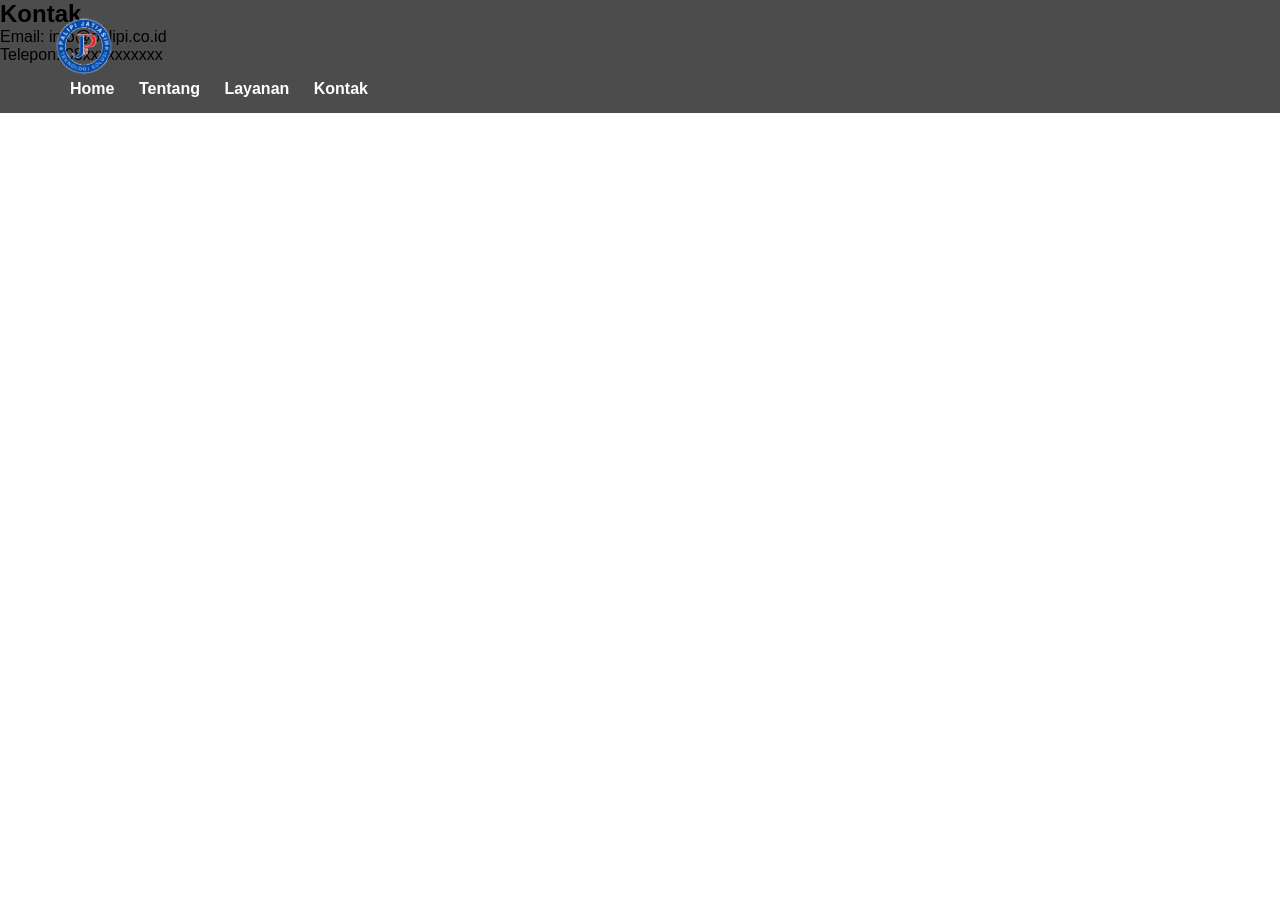
==== kontak.html @ a474cd84 "Add files via upload" ====
<!DOCTYPE html>
<html lang="id">
<head>
    <meta charset="UTF-8">
    <title>Kontak</title>
    <link rel="stylesheet" href="style.css">
</head>
<body>

<header>
    <img src="logo.png" class="logo">
    <nav>
        <a href="index.html">Home</a>
        <a href="tentang.html">Tentang</a>
        <a href="layanan.html">Layanan</a>
        <a href="kontak.html">Kontak</a>
    </nav>
</header>

<section class="container">
    <h1>Kontak</h1>
    <p>Email: info@palipi.co.id</p>
    <p>Telepon: 08xxxxxxxxxx</p>
</section>

</body>
</html>
---- style.css ----
* {
    margin: 0;
    padding: 0;
    box-sizing: border-box;
}

html {
    scroll-behavior: smooth;
}

body {
    font-family: Arial, sans-serif;
}

/* NAVBAR */
header {
    position: fixed;
    width: 100%;
    background: rgba(0,0,0,0.7);
    padding: 15px 50px;
    z-index: 1000;
}

.nav {
    display: flex;
    justify-content: space-between;
    align-items: center;
}

.logo {
    width: 70px;
}

nav a {
    color: white;
    margin-left: 20px;
    text-decoration: none;
    font-weight: bold;
}

/* HERO */
.hero {
    height: 100vh;
    background: url('https://images.unsplash.com/photo-1519389950473-47ba0277781c') center/cover no-repeat;
    display: flex;
    align-items: center;
    padding-left: 60px;
    color: white;
}

.hero-text h1 {
    font-size: 50px;
}

.hero-text p {
    margin: 20px 0;
}

.btn {
    background: #00b4d8;
    padding: 12px 25px;
    color: white;
    text-decoration: none;
}

/* SECTION SPLIT */
.section {
    display: flex;
    align-items: center;
    justify-content: space-between;
    padding: 100px 60px;
    gap: 40px;
}

.split .text {
    width: 50%;
}

.split .image {
    width: 50%;
}

.split .image img {
    width: 100%;
    border-radius: 10px;
}

/* REVERSE */
.reverse {
    flex-direction: row-reverse;
}

/* TEXT */
.text h4 {
    color: #00b4d8;
    margin-bottom: 10px;
}

.text h1 {
    font-size: 40px;
    margin-bottom: 20px;
}

/* GRID */
.grid {
    display: grid;
    grid-template-columns: repeat(2, 1fr);
    gap: 15px;
}

.box {
    background: #1b263b;
    color: white;
    padding: 30px;
    text-align: center;
}

/* FOOTER */
footer {
    background: #0d1b2a;
    color: white;
    text-align: center;
    padding: 20px;
}

/* RESPONSIVE */
@media (max-width: 768px) {
    .section {
        flex-direction: column;
    }

    .split .text,
    .split .image {
        width: 100%;
    }

    .hero-text h1 {
        font-size: 28px;
    }
}
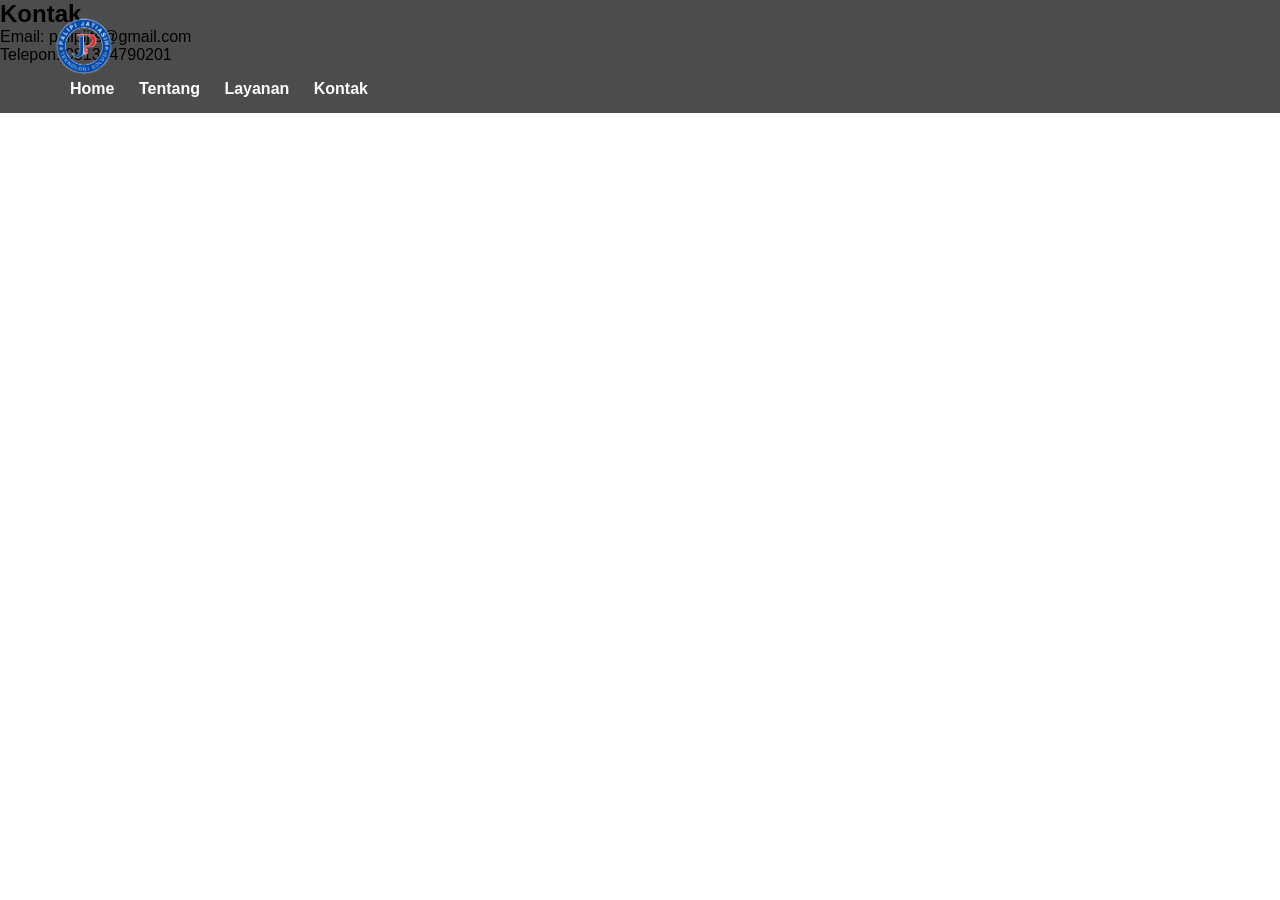
==== commit 347e6373: "Update kontak.html" ====
--- a/kontak.html
+++ b/kontak.html
@@ -19,9 +19,9 @@
 
 <section class="container">
     <h1>Kontak</h1>
-    <p>Email: info@palipi.co.id</p>
-    <p>Telepon: 08xxxxxxxxxx</p>
+    <p>Email: palipijts@gmail.com</p>
+    <p>Telepon: 081364790201</p>
 </section>
 
 </body>
-</html>+</html>
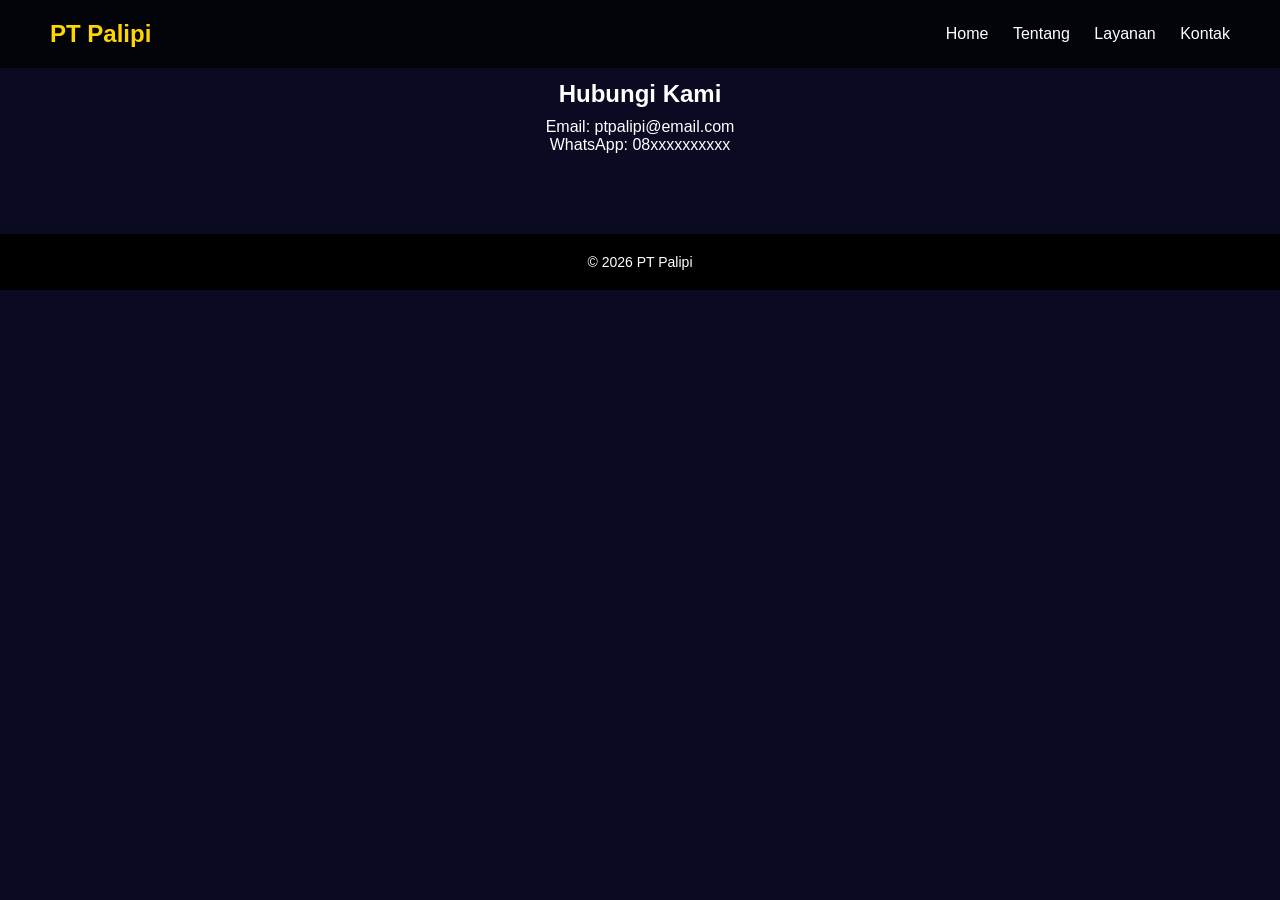
==== commit a7f079ee: "Update kontak.html" ====
--- a/kontak.html
+++ b/kontak.html
@@ -1,27 +1,32 @@
 <!DOCTYPE html>
 <html lang="id">
 <head>
-    <meta charset="UTF-8">
-    <title>Kontak</title>
-    <link rel="stylesheet" href="style.css">
+  <meta charset="UTF-8">
+  <title>Kontak</title>
+
+  <link rel="stylesheet" href="style.css">
 </head>
 <body>
 
-<header>
-    <img src="logo.png" class="logo">
-    <nav>
-        <a href="index.html">Home</a>
-        <a href="tentang.html">Tentang</a>
-        <a href="layanan.html">Layanan</a>
-        <a href="kontak.html">Kontak</a>
-    </nav>
-</header>
+<nav class="navbar">
+  <h1 class="logo">PT Palipi</h1>
+  <div class="menu">
+    <a href="index.html">Home</a>
+    <a href="tentang.html">Tentang</a>
+    <a href="layanan.html">Layanan</a>
+    <a href="kontak.html">Kontak</a>
+  </div>
+</nav>
 
-<section class="container">
-    <h1>Kontak</h1>
-    <p>Email: palipijts@gmail.com</p>
-    <p>Telepon: 081364790201</p>
+<section class="section">
+  <h2>Hubungi Kami</h2>
+  <p>Email: ptpalipi@email.com</p>
+  <p>WhatsApp: 08xxxxxxxxxx</p>
 </section>
+
+<footer>
+  <p>© 2026 PT Palipi</p>
+</footer>
 
 </body>
 </html>
--- a/style.css
+++ b/style.css
@@ -1,140 +1,143 @@
 * {
-    margin: 0;
-    padding: 0;
-    box-sizing: border-box;
-}
-
-html {
-    scroll-behavior: smooth;
+  margin: 0;
+  padding: 0;
+  box-sizing: border-box;
+  font-family: 'Poppins', sans-serif;
 }
 
 body {
-    font-family: Arial, sans-serif;
+  background: #0a0a23;
+  color: white;
 }
 
 /* NAVBAR */
-header {
-    position: fixed;
-    width: 100%;
-    background: rgba(0,0,0,0.7);
-    padding: 15px 50px;
-    z-index: 1000;
-}
-
-.nav {
-    display: flex;
-    justify-content: space-between;
-    align-items: center;
+.navbar {
+  display: flex;
+  justify-content: space-between;
+  align-items: center;
+  padding: 20px 50px;
+  background: rgba(0,0,0,0.7);
+  position: fixed;
+  width: 100%;
 }
 
 .logo {
-    width: 70px;
+  color: gold;
 }
 
-nav a {
-    color: white;
-    margin-left: 20px;
-    text-decoration: none;
-    font-weight: bold;
+.menu a {
+  color: white;
+  margin-left: 20px;
+  text-decoration: none;
+  transition: 0.3s;
+}
+
+.menu a:hover {
+  color: gold;
 }
 
 /* HERO */
 .hero {
-    height: 100vh;
-    background: url('https://images.unsplash.com/photo-1519389950473-47ba0277781c') center/cover no-repeat;
-    display: flex;
-    align-items: center;
-    padding-left: 60px;
-    color: white;
+  height: 100vh;
+  display: flex;
+  justify-content: center;
+  align-items: center;
+  text-align: center;
+  padding: 20px;
+
+  background: linear-gradient(rgba(0,0,0,0.7), rgba(0,0,0,0.7)),
+  url('https://images.unsplash.com/photo-1511578314322-379afb476865');
+  background-size: cover;
 }
 
-.hero-text h1 {
-    font-size: 50px;
+.hero h1 {
+  font-size: 45px;
 }
 
-.hero-text p {
-    margin: 20px 0;
+.hero span {
+  color: gold;
 }
 
-.btn {
-    background: #00b4d8;
-    padding: 12px 25px;
-    color: white;
-    text-decoration: none;
+.hero p {
+  margin-top: 10px;
+  opacity: 0.8;
 }
 
-/* SECTION SPLIT */
-.section {
-    display: flex;
-    align-items: center;
-    justify-content: space-between;
-    padding: 100px 60px;
-    gap: 40px;
+/* BUTTON */
+.btn {
+  display: inline-block;
+  margin-top: 20px;
+  padding: 12px 25px;
+  background: gold;
+  color: black;
+  text-decoration: none;
+  border-radius: 5px;
 }
 
-.split .text {
-    width: 50%;
+.btn-dark {
+  display: inline-block;
+  margin-top: 20px;
+  padding: 12px 25px;
+  background: black;
+  color: gold;
+  text-decoration: none;
+  border-radius: 5px;
 }
 
-.split .image {
-    width: 50%;
+/* SECTION */
+.section {
+  padding: 80px 20px;
+  text-align: center;
 }
 
-.split .image img {
-    width: 100%;
-    border-radius: 10px;
+.section h2 {
+  margin-bottom: 10px;
 }
 
-/* REVERSE */
-.reverse {
-    flex-direction: row-reverse;
+/* CARDS */
+.cards {
+  display: flex;
+  justify-content: center;
+  gap: 20px;
+  margin-top: 30px;
+  flex-wrap: wrap;
 }
 
-/* TEXT */
-.text h4 {
-    color: #00b4d8;
-    margin-bottom: 10px;
+.card {
+  background: #111;
+  padding: 25px;
+  border-radius: 10px;
+  width: 250px;
+  transition: 0.3s;
 }
 
-.text h1 {
-    font-size: 40px;
-    margin-bottom: 20px;
+.card:hover {
+  transform: translateY(-8px);
 }
 
-/* GRID */
-.grid {
-    display: grid;
-    grid-template-columns: repeat(2, 1fr);
-    gap: 15px;
-}
-
-.box {
-    background: #1b263b;
-    color: white;
-    padding: 30px;
-    text-align: center;
+/* CTA */
+.cta {
+  background: gold;
+  color: black;
+  text-align: center;
+  padding: 60px 20px;
 }
 
 /* FOOTER */
 footer {
-    background: #0d1b2a;
-    color: white;
-    text-align: center;
-    padding: 20px;
+  background: black;
+  text-align: center;
+  padding: 20px;
+  font-size: 14px;
 }
 
 /* RESPONSIVE */
-@media (max-width: 768px) {
-    .section {
-        flex-direction: column;
-    }
+@media(max-width:768px) {
+  .navbar {
+    padding: 15px 20px;
+  }
 
-    .split .text,
-    .split .image {
-        width: 100%;
-    }
-
-    .hero-text h1 {
-        font-size: 28px;
-    }
-}+  .hero h1 {
+    font-size: 30px;
+  }
+}
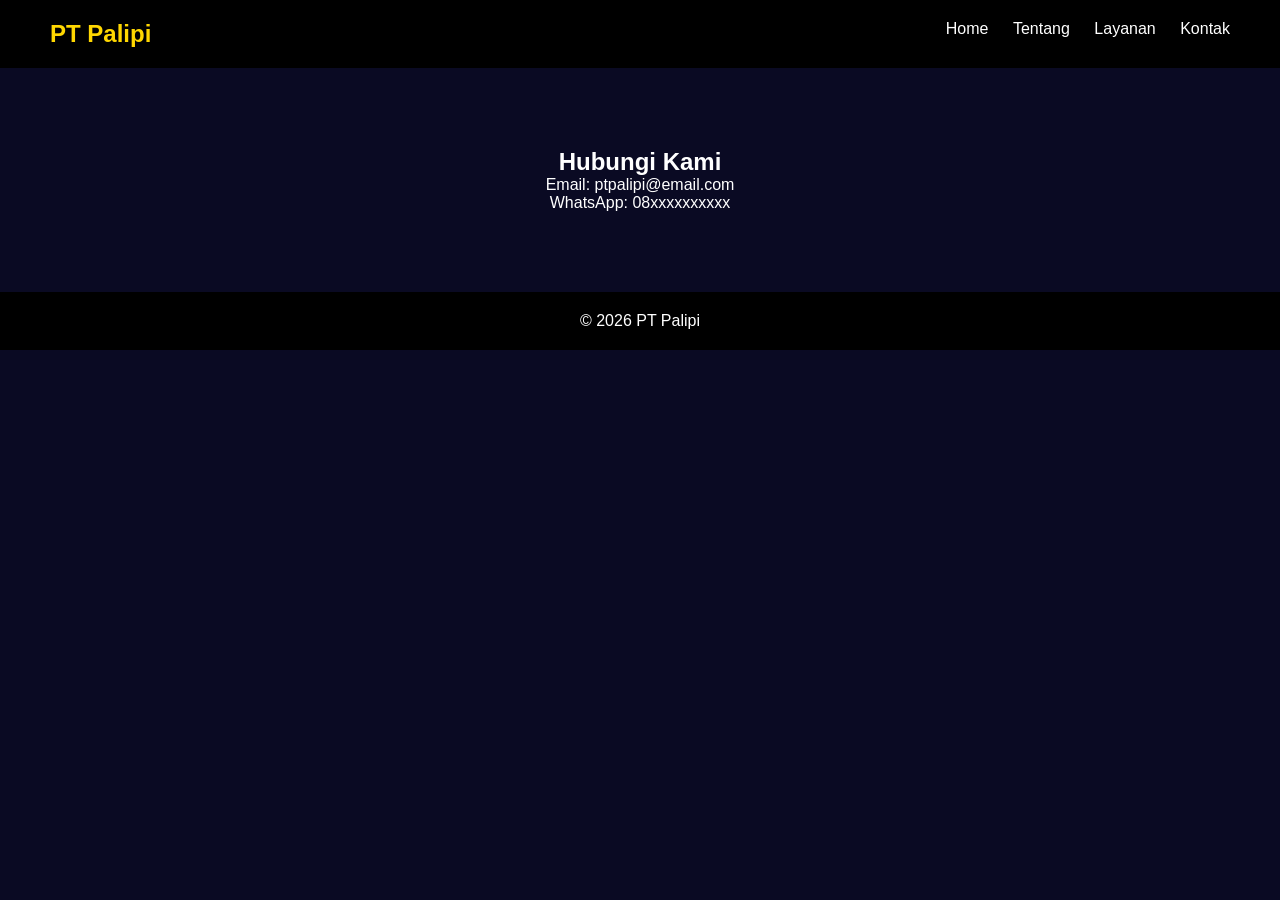
==== commit 0fd759cf: "Update kontak.html" ====
--- a/kontak.html
+++ b/kontak.html
@@ -2,10 +2,11 @@
 <html lang="id">
 <head>
   <meta charset="UTF-8">
+  <meta name="viewport" content="width=device-width, initial-scale=1.0">
   <title>Kontak</title>
-
   <link rel="stylesheet" href="style.css">
 </head>
+
 <body>
 
 <nav class="navbar">
--- a/style.css
+++ b/style.css
@@ -2,7 +2,7 @@
   margin: 0;
   padding: 0;
   box-sizing: border-box;
-  font-family: 'Poppins', sans-serif;
+  font-family: Arial;
 }
 
 body {
@@ -14,11 +14,8 @@
 .navbar {
   display: flex;
   justify-content: space-between;
-  align-items: center;
   padding: 20px 50px;
-  background: rgba(0,0,0,0.7);
-  position: fixed;
-  width: 100%;
+  background: black;
 }
 
 .logo {
@@ -29,11 +26,6 @@
   color: white;
   margin-left: 20px;
   text-decoration: none;
-  transition: 0.3s;
-}
-
-.menu a:hover {
-  color: gold;
 }
 
 /* HERO */
@@ -43,45 +35,21 @@
   justify-content: center;
   align-items: center;
   text-align: center;
-  padding: 20px;
-
-  background: linear-gradient(rgba(0,0,0,0.7), rgba(0,0,0,0.7)),
-  url('https://images.unsplash.com/photo-1511578314322-379afb476865');
-  background-size: cover;
-}
-
-.hero h1 {
-  font-size: 45px;
+  background: #111;
 }
 
 .hero span {
   color: gold;
 }
 
-.hero p {
-  margin-top: 10px;
-  opacity: 0.8;
-}
-
 /* BUTTON */
 .btn {
   display: inline-block;
   margin-top: 20px;
-  padding: 12px 25px;
+  padding: 10px 20px;
   background: gold;
   color: black;
   text-decoration: none;
-  border-radius: 5px;
-}
-
-.btn-dark {
-  display: inline-block;
-  margin-top: 20px;
-  padding: 12px 25px;
-  background: black;
-  color: gold;
-  text-decoration: none;
-  border-radius: 5px;
 }
 
 /* SECTION */
@@ -90,54 +58,23 @@
   text-align: center;
 }
 
-.section h2 {
-  margin-bottom: 10px;
-}
-
 /* CARDS */
 .cards {
   display: flex;
   justify-content: center;
   gap: 20px;
   margin-top: 30px;
-  flex-wrap: wrap;
 }
 
 .card {
   background: #111;
-  padding: 25px;
+  padding: 20px;
   border-radius: 10px;
-  width: 250px;
-  transition: 0.3s;
-}
-
-.card:hover {
-  transform: translateY(-8px);
-}
-
-/* CTA */
-.cta {
-  background: gold;
-  color: black;
-  text-align: center;
-  padding: 60px 20px;
 }
 
 /* FOOTER */
 footer {
-  background: black;
   text-align: center;
   padding: 20px;
-  font-size: 14px;
+  background: black;
 }
-
-/* RESPONSIVE */
-@media(max-width:768px) {
-  .navbar {
-    padding: 15px 20px;
-  }
-
-  .hero h1 {
-    font-size: 30px;
-  }
-}
